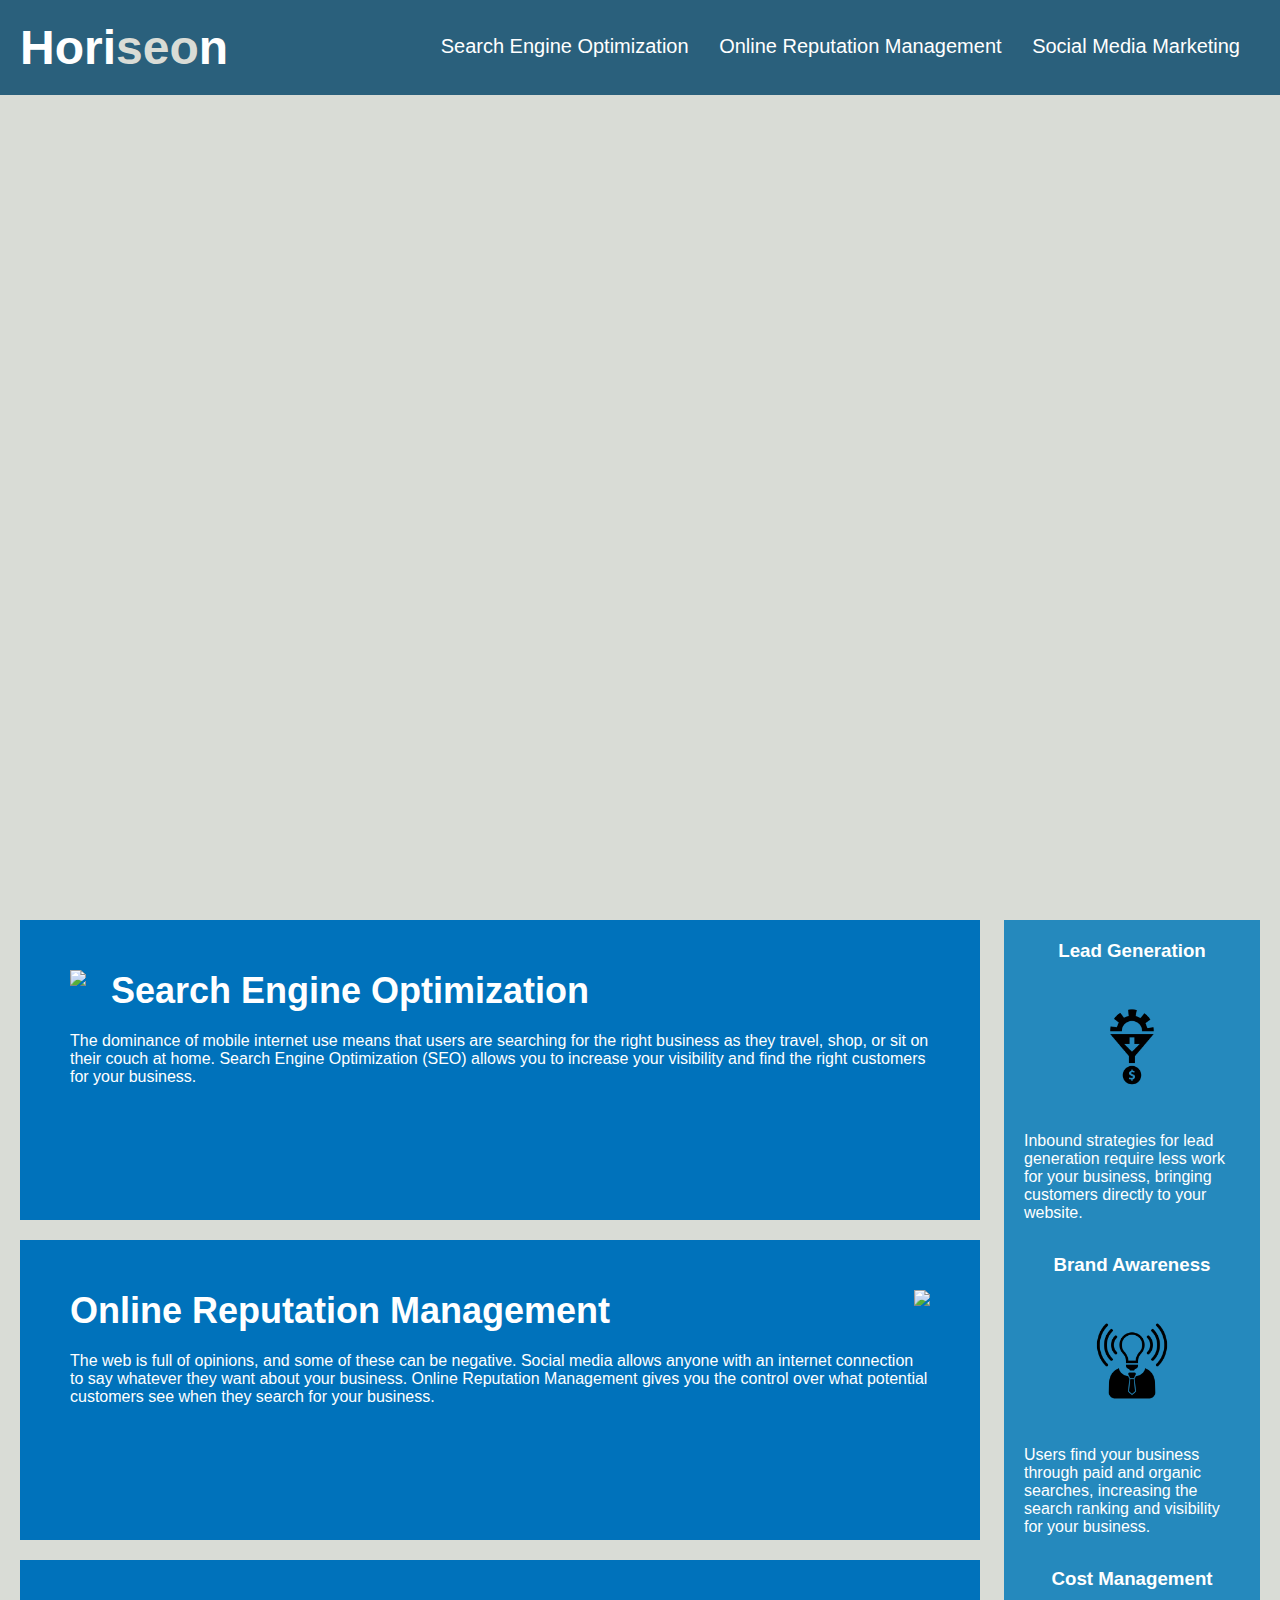
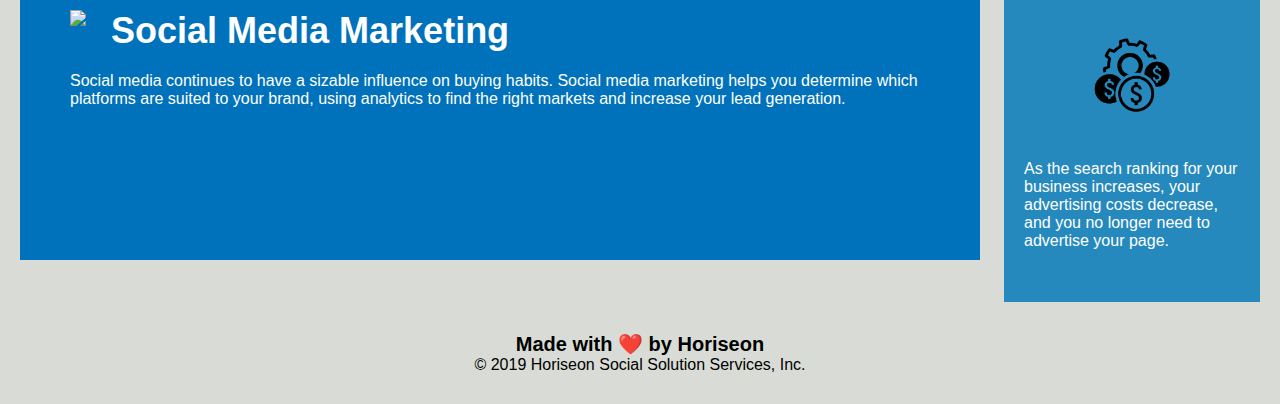
==== Develop/index.html @ a5cc1d9e "semantic html elements" ====
<!DOCTYPE html>
<html lang="en-us">

<head>
    <meta charset="UTF-8" />
    <link rel="stylesheet" href="./assets/css/style.css">
    <title>Horiseon</title>
</head>

<body>
    <!--div elements changed to a semantic elements -->
    <header class="header">
        <h1>Hori<span class="seo">seo</span>n</h1>
        <nav>
            <ul>
                <li>
                    <a href="#search-engine-optimization">Search Engine Optimization</a>
                </li>
                <li>
                    <a href="#online-reputation-management">Online Reputation Management</a>
                </li>
                <li>
                    <a href="#social-media-marketing">Social Media Marketing</a>
                </li>
            </ul>
        </nav>
    </header>
    <figure class="hero"></figure>
    <section class="content">
        <section class="search-engine-optimization">
            <img src="./assets/images/search-engine-optimization.jpg" class="float-left" />
            <h2>Search Engine Optimization</h2>
            <p>
                The dominance of mobile internet use means that users are searching for the right business as they travel, shop, or sit on their couch at home. Search Engine Optimization (SEO) allows you to increase your visibility and find the right customers for your business.
            </p>
        </section>
        <section id="online-reputation-management" class="online-reputation-management">
            <img src="./assets/images/online-reputation-management.jpg" class="float-right" />
            <h2>Online Reputation Management</h2>
            <p>
                The web is full of opinions, and some of these can be negative. Social media allows anyone with an internet connection to say whatever they want about your business. Online Reputation Management gives you the control over what potential customers see when they search for your business.
            </p>
        </section>
        <section id="social-media-marketing" class="social-media-marketing">
            <img src="./assets/images/social-media-marketing.jpg" class="float-left" />
            <h2>Social Media Marketing</h2>
            <p>
                Social media continues to have a sizable influence on buying habits. Social media marketing helps you determine which platforms are suited to your brand, using analytics to find the right markets and increase your lead generation.
            </p>
        </section>
    </section>
    <aside class="benefits">
        <aside class="benefit-lead">
            <h3>Lead Generation</h3>
            <img src="./assets/images/lead-generation.png" />
            <p>
                Inbound strategies for lead generation require less work for your business, bringing customers directly to your website.
            </p>
        </aside>
        <aside class="benefit-brand">
            <h3>Brand Awareness</h3>
            <img src="./assets/images/brand-awareness.png" />
            <p>
                Users find your business through paid and organic searches, increasing the search ranking and visibility for your business.
            </p>
        </aside>
        <aside class="benefit-cost">
            <h3>Cost Management</h3>
            <img src="./assets/images/cost-management.png" />
            <p>
                As the search ranking for your business increases, your advertising costs decrease, and you no longer need to advertise your page.
            </p>
        </aside>
    </aside>
    <footer class="footer">
        <h2>Made with ❤️️ by Horiseon</h2>
        <p>
            &copy; 2019 Horiseon Social Solution Services, Inc.
        </p>
    </footer>
</body>

</html>
---- Develop/assets/css/style.css ----
* {
    box-sizing: border-box;
    padding: 0;
    margin: 0;
}
/*a*/
body {
    background-color: #d9dcd6;
}

.header {
    padding: 20px;
    font-family: 'Trebuchet MS', 'Lucida Sans Unicode', 'Lucida Grande', 'Lucida Sans', Arial, sans-serif;
    background-color: #2a607c;
    color: #ffffff;

}

.header h1 {
    display: inline-block; 
    font-size: 48px;
}

.header h1 .seo {
    color: #d9dcd6;
}
/*div changed to nav so that code works*/
.header nav {
    padding-top: 15px;
    margin-right: 20px;
    float: right;
    font-family: 'Gill Sans', 'Gill Sans MT', Calibri, 'Trebuchet MS', sans-serif;
    font-size: 20px;
}

.header nav ul {
    list-style-type: none;
}

.header nav ul li {
    display: inline-block;
    margin-left: 25px;
    
}

a {
    color: #ffffff;
    text-decoration: none;
}

p {
    font-size: 16px;
}

.hero {
    height: 800px;
    width: 100%;
    margin-bottom: 25px;
    background-image: url("../images/digital-marketing-meeting.jpg");
    background-size: cover;
    background-position: center;
}

.float-left {
    float: left;
    margin-right: 25px;
}

.float-right {
    float: right;
    margin-left: 25px;
}

.content {
    width: 75%;
    display: inline-block;
    margin-left: 20px;
}

.benefits {
    margin-right: 20px;
    padding: 20px;
    clear: both;
    float: right;
    width: 20%;
    height: 100%;
    font-family: 'Gill Sans', 'Gill Sans MT', Calibri, 'Trebuchet MS', sans-serif;
    background-color: #2589bd;
}

.benefit-lead {
    margin-bottom: 32px;
    color: #ffffff;
}

.benefit-brand {
    margin-bottom: 32px;
    color: #ffffff;
}

.benefit-cost {
    margin-bottom: 32px;
    color: #ffffff;
}

.benefit-lead h3 {
    margin-bottom: 10px;
    text-align: center;
}

.benefit-brand h3 {
    margin-bottom: 10px;
    text-align: center;
}

.benefit-cost h3 {
    margin-bottom: 10px;
    text-align: center;
}

.benefit-lead img {
    display: block;
    margin: 10px auto;
    max-width: 150px;
}

.benefit-brand img {
    display: block;
    margin: 10px auto;
    max-width: 150px;
}

.benefit-cost img {
    display: block;
    margin: 10px auto;
    max-width: 150px;
}

.search-engine-optimization {
    margin-bottom: 20px;
    padding: 50px;
    height: 300px;
    font-family: 'Gill Sans', 'Gill Sans MT', Calibri, 'Trebuchet MS', sans-serif;
    background-color: #0072bb;
    color: #ffffff;
}

.online-reputation-management {
    margin-bottom: 20px;
    padding: 50px;
    height: 300px;
    font-family: 'Gill Sans', 'Gill Sans MT', Calibri, 'Trebuchet MS', sans-serif;
    background-color: #0072bb;
    color: #ffffff;
}

.social-media-marketing {
    margin-bottom: 20px;
    padding: 50px;
    height: 300px;
    font-family: 'Gill Sans', 'Gill Sans MT', Calibri, 'Trebuchet MS', sans-serif;
    background-color: #0072bb;
    color: #ffffff;
}

.search-engine-optimization img {
    max-height: 200px;
}

.online-reputation-management img {
    max-height: 200px;
}

.social-media-marketing img {
    max-height: 200px;
}

.search-engine-optimization h2 {
    margin-bottom: 20px;
    font-size: 36px;
}

.online-reputation-management h2 {
    margin-bottom: 20px;
    font-size: 36px;
}

.social-media-marketing h2 {
    margin-bottom: 20px;
    font-size: 36px;
}

.footer {
    padding: 30px;
    clear: both;
    font-family: 'Trebuchet MS', 'Lucida Sans Unicode', 'Lucida Grande', 'Lucida Sans', Arial, sans-serif;
    text-align: center;
}

.footer h2 {
    font-size: 20px;
}
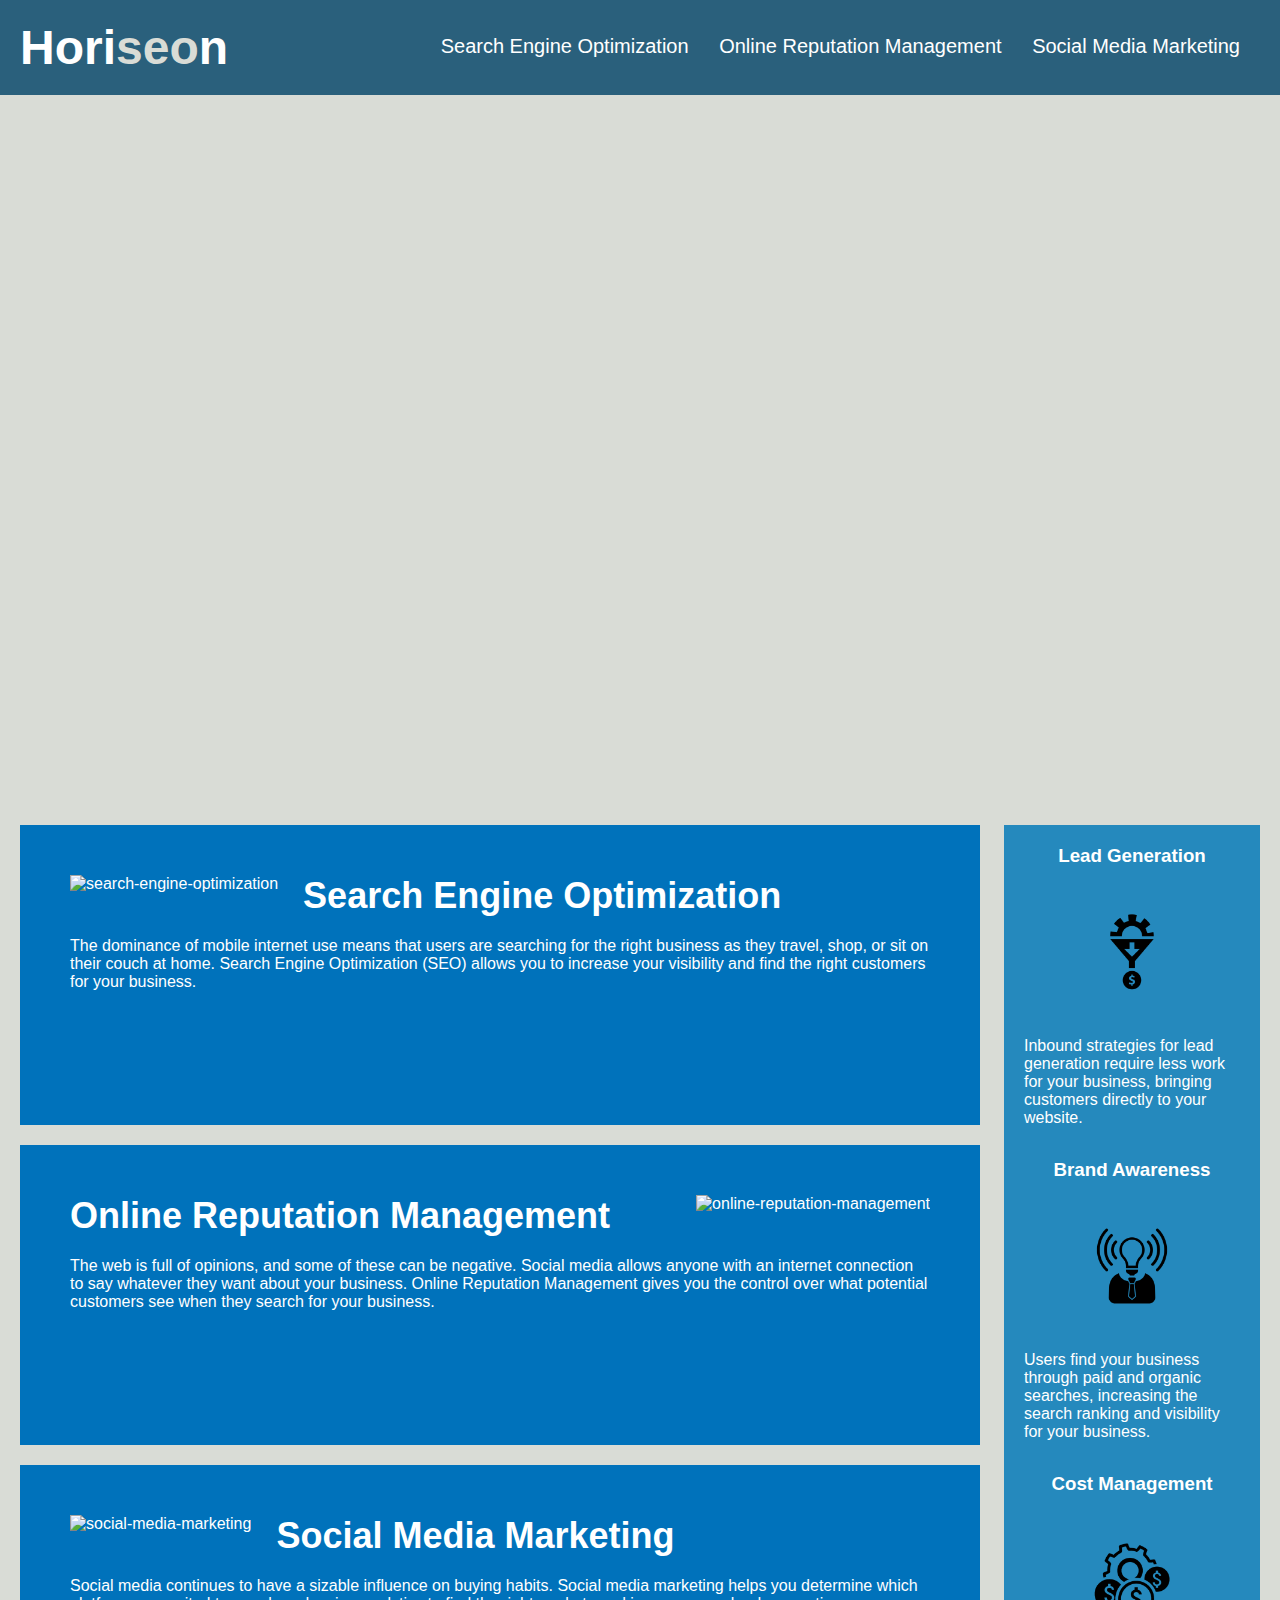
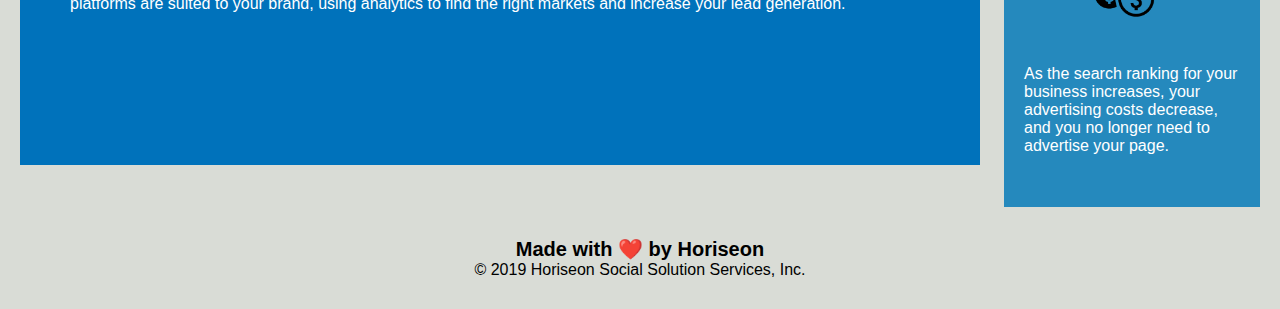
==== commit 1ec2b80f: "changes to header" ====
--- a/Develop/index.html
+++ b/Develop/index.html
@@ -4,6 +4,7 @@
 <head>
     <meta charset="UTF-8" />
     <link rel="stylesheet" href="./assets/css/style.css">
+   <!--changed the title to match the site-->
     <title>Horiseon</title>
 </head>
 
@@ -28,21 +29,21 @@
     <figure class="hero"></figure>
     <section class="content">
         <section class="search-engine-optimization">
-            <img src="./assets/images/search-engine-optimization.jpg" class="float-left" />
+            <img src="./assets/images/search-engine-optimization.jpg" alt=" search-engine-optimization" class="float-left" />
             <h2>Search Engine Optimization</h2>
             <p>
                 The dominance of mobile internet use means that users are searching for the right business as they travel, shop, or sit on their couch at home. Search Engine Optimization (SEO) allows you to increase your visibility and find the right customers for your business.
             </p>
         </section>
         <section id="online-reputation-management" class="online-reputation-management">
-            <img src="./assets/images/online-reputation-management.jpg" class="float-right" />
+            <img src="./assets/images/online-reputation-management.jpg" alt="online-reputation-management" class="float-right" />
             <h2>Online Reputation Management</h2>
             <p>
                 The web is full of opinions, and some of these can be negative. Social media allows anyone with an internet connection to say whatever they want about your business. Online Reputation Management gives you the control over what potential customers see when they search for your business.
             </p>
         </section>
         <section id="social-media-marketing" class="social-media-marketing">
-            <img src="./assets/images/social-media-marketing.jpg" class="float-left" />
+            <img src="./assets/images/social-media-marketing.jpg" alt="social-media-marketing" class="float-left" />
             <h2>Social Media Marketing</h2>
             <p>
                 Social media continues to have a sizable influence on buying habits. Social media marketing helps you determine which platforms are suited to your brand, using analytics to find the right markets and increase your lead generation.
@@ -52,21 +53,21 @@
     <aside class="benefits">
         <aside class="benefit-lead">
             <h3>Lead Generation</h3>
-            <img src="./assets/images/lead-generation.png" />
+            <img src="./assets/images/lead-generation.png" alt="lead generation" />
             <p>
                 Inbound strategies for lead generation require less work for your business, bringing customers directly to your website.
             </p>
         </aside>
         <aside class="benefit-brand">
             <h3>Brand Awareness</h3>
-            <img src="./assets/images/brand-awareness.png" />
+            <img src="./assets/images/brand-awareness.png" alt="brand awareness" />
             <p>
                 Users find your business through paid and organic searches, increasing the search ranking and visibility for your business.
             </p>
         </aside>
         <aside class="benefit-cost">
             <h3>Cost Management</h3>
-            <img src="./assets/images/cost-management.png" />
+            <img src="./assets/images/cost-management.png" alt="cost management" />
             <p>
                 As the search ranking for your business increases, your advertising costs decrease, and you no longer need to advertise your page.
             </p>
--- a/Develop/assets/css/style.css
+++ b/Develop/assets/css/style.css
@@ -3,9 +3,11 @@
     padding: 0;
     margin: 0;
 }
-/*a*/
+
 body {
     background-color: #d9dcd6;
+    position: absolute;
+    
 }
 
 .header {
@@ -13,12 +15,15 @@
     font-family: 'Trebuchet MS', 'Lucida Sans Unicode', 'Lucida Grande', 'Lucida Sans', Arial, sans-serif;
     background-color: #2a607c;
     color: #ffffff;
-
+    position: absolute;
+    right: 0px;
+    left: 0px;
 }
 
 .header h1 {
     display: inline-block; 
     font-size: 48px;
+
 }
 
 .header h1 .seo {
@@ -31,6 +36,7 @@
     float: right;
     font-family: 'Gill Sans', 'Gill Sans MT', Calibri, 'Trebuchet MS', sans-serif;
     font-size: 20px;
+   
 }
 
 .header nav ul {
@@ -61,20 +67,74 @@
     background-position: center;
 }
 
-.float-left {
-    float: left;
-    margin-right: 25px;
-}
-
-.float-right {
-    float: right;
-    margin-left: 25px;
-}
-
 .content {
     width: 75%;
     display: inline-block;
     margin-left: 20px;
+}
+
+.float-left {
+    float: left;
+    margin-right: 25px;
+}
+
+.float-right {
+    float: right;
+    margin-left: 25px;
+}
+/*changed location of code to match the order of code*/
+.search-engine-optimization {
+    margin-bottom: 20px;
+    padding: 50px;
+    height: 300px;
+    font-family: 'Gill Sans', 'Gill Sans MT', Calibri, 'Trebuchet MS', sans-serif;
+    background-color: #0072bb;
+    color: #ffffff;
+}
+
+.online-reputation-management {
+    margin-bottom: 20px;
+    padding: 50px;
+    height: 300px;
+    font-family: 'Gill Sans', 'Gill Sans MT', Calibri, 'Trebuchet MS', sans-serif;
+    background-color: #0072bb;
+    color: #ffffff;
+}
+
+.social-media-marketing {
+    margin-bottom: 20px;
+    padding: 50px;
+    height: 300px;
+    font-family: 'Gill Sans', 'Gill Sans MT', Calibri, 'Trebuchet MS', sans-serif;
+    background-color: #0072bb;
+    color: #ffffff;
+}
+
+.search-engine-optimization h2 {
+    margin-bottom: 20px;
+    font-size: 36px;
+}
+
+.online-reputation-management h2 {
+    margin-bottom: 20px;
+    font-size: 36px;
+}
+
+.social-media-marketing h2 {
+    margin-bottom: 20px;
+    font-size: 36px;
+}
+
+.search-engine-optimization img {
+    max-height: 200px;
+}
+
+.online-reputation-management img {
+    max-height: 200px;
+}
+
+.social-media-marketing img {
+    max-height: 200px;
 }
 
 .benefits {
@@ -136,60 +196,6 @@
     max-width: 150px;
 }
 
-.search-engine-optimization {
-    margin-bottom: 20px;
-    padding: 50px;
-    height: 300px;
-    font-family: 'Gill Sans', 'Gill Sans MT', Calibri, 'Trebuchet MS', sans-serif;
-    background-color: #0072bb;
-    color: #ffffff;
-}
-
-.online-reputation-management {
-    margin-bottom: 20px;
-    padding: 50px;
-    height: 300px;
-    font-family: 'Gill Sans', 'Gill Sans MT', Calibri, 'Trebuchet MS', sans-serif;
-    background-color: #0072bb;
-    color: #ffffff;
-}
-
-.social-media-marketing {
-    margin-bottom: 20px;
-    padding: 50px;
-    height: 300px;
-    font-family: 'Gill Sans', 'Gill Sans MT', Calibri, 'Trebuchet MS', sans-serif;
-    background-color: #0072bb;
-    color: #ffffff;
-}
-
-.search-engine-optimization img {
-    max-height: 200px;
-}
-
-.online-reputation-management img {
-    max-height: 200px;
-}
-
-.social-media-marketing img {
-    max-height: 200px;
-}
-
-.search-engine-optimization h2 {
-    margin-bottom: 20px;
-    font-size: 36px;
-}
-
-.online-reputation-management h2 {
-    margin-bottom: 20px;
-    font-size: 36px;
-}
-
-.social-media-marketing h2 {
-    margin-bottom: 20px;
-    font-size: 36px;
-}
-
 .footer {
     padding: 30px;
     clear: both;
